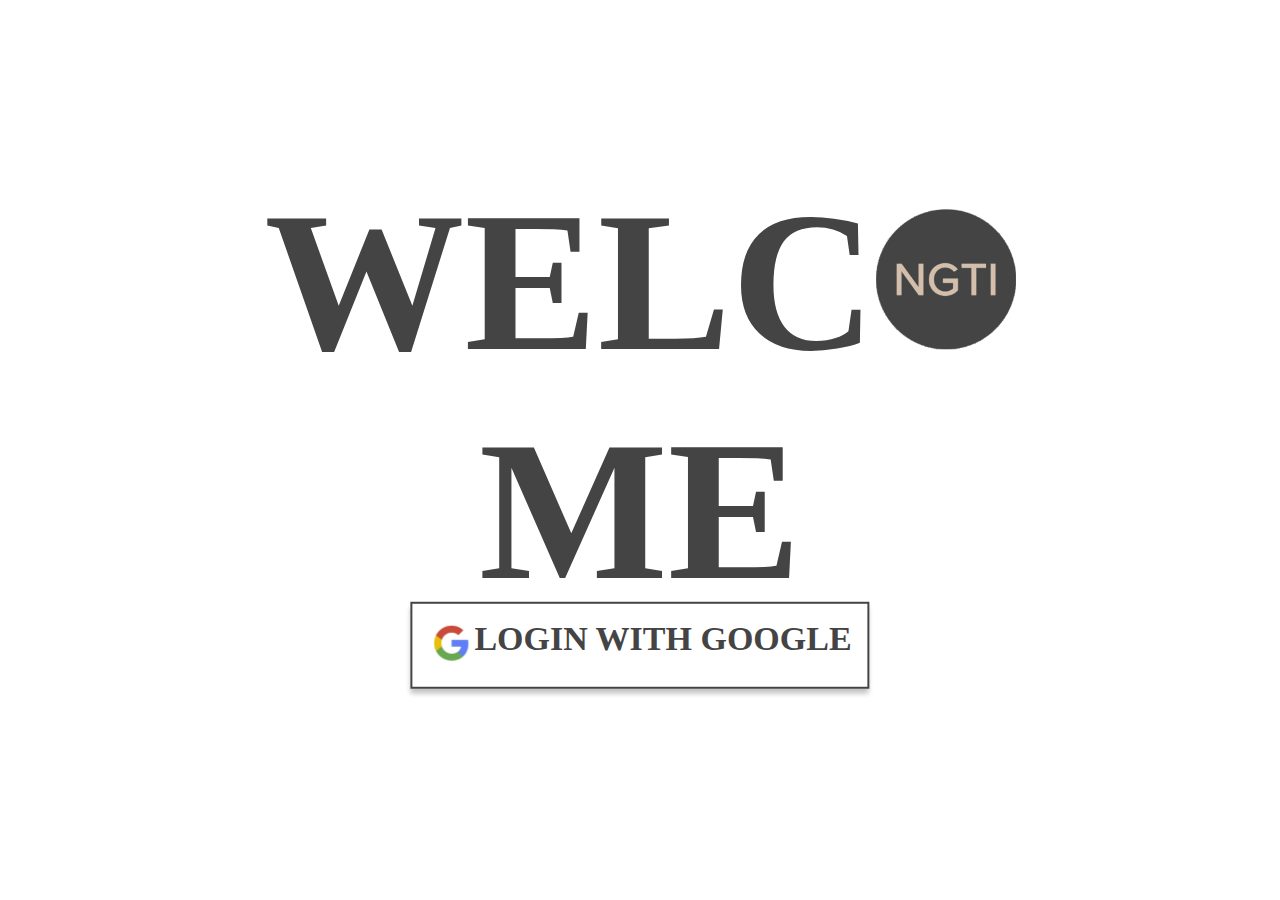
==== NGTI-Calender/wwwroot/index.html @ fe5d92be "oude files" ====
﻿<!DOCTYPE html>
<html>
<head>
    <meta charset="utf-8" />
    <title>WELCOME</title>
    <link href="./css/site.css" type="text/css" rel="stylesheet" />
    <meta name="viewport" content="width=device-width, initial-scale=1" />
</head>
<body>
    <div class="login_page">
        <div class="centered_div_hv">
            <h1>WELC<img id="ngti_logo" src="img/NGTI Logo.png" />ME</h1>
            <button id="login_button">
                <img id="google_logo" src="img/Google Logo.png" /><h3>LOGIN WITH GOOGLE</h3>
            </button>
        </div>
    </div>
</body>
</html>
---- NGTI-Calender/wwwroot/css/site.css ----
﻿/* Please see documentation at https://docs.microsoft.com/aspnet/core/client-side/bundling-and-minification
for details on configuring this project to bundle and minify static web assets. */

a.navbar-brand {
  white-space: normal;
  text-align: center;
  word-break: break-all;
}

/* Provide sufficient contrast against white background */
a {
  color: #0366d6;
}

.btn-primary {
  color: #fff;
  background-color: #1b6ec2;
  border-color: #1861ac;
}

.nav-pills .nav-link.active, .nav-pills .show > .nav-link {
  color: #fff;
  background-color: #1b6ec2;
  border-color: #1861ac;
}

/* Sticky footer styles
-------------------------------------------------- */
html {
  font-size: 14px;
}
@media (min-width: 768px) {
  html {
    font-size: 16px;
  }
}

.border-top {
  border-top: 1px solid #e5e5e5;
}
.border-bottom {
  border-bottom: 1px solid #e5e5e5;
}

.box-shadow {
  box-shadow: 0 .25rem .75rem rgba(0, 0, 0, .05);
}

button.accept-policy {
  font-size: 1rem;
  line-height: inherit;
}

/* Sticky footer styles
-------------------------------------------------- */
html {
  position: relative;
  min-height: 100%;
}

body {
  /* Margin bottom by footer height */
  margin-bottom: 60px;
}
.footer {
  position: absolute;
  bottom: 0;
  width: 100%;
  white-space: nowrap;
  line-height: 60px; /* Vertically center the text there */
}

/*-------------------------------------------------------------------*/
/* ALGEMEEN */
* {
    font-family: 'Segoe UI', 'Georgia', 'Times New Roman';
    font-size: 20px;
}

#current_page {
    text-decoration: underline;
}

body, div, h1, h3 {
    margin: 0;
    padding: 0;
    color: #444444;
}

/* CENTERED DIV - HORIZONTAAL EN VERTICAAL*/
.centered_div_hv {
    width: 80vw;
    position: absolute;
    top: 50%;
    left: 50%;
    -webkit-transform: translate(-50%, -50%);
    -moz-transform: translate(-50%, -50%);
    -o-transform: translate(-50%, -50%);
    -ms-transform: translate(-50%, -50%);
    transform: translate(-50%, -50%);
}

/* LOGIN PAGINA */
.login_page h1, .login_page h3 {
    text-align: center;
}

.login_page h1 {
    font-size: 200px;
}

.login_page h3 {
    color: inherit;
    font-size: 34px;
    float: right;
    padding: 15px 10px 15px 0px;
}

.login_page #login_button {
    transition: all 0.5s ease 0s;
    color: #444444;
    box-shadow: 0px 5px 5px 0px rgba(194,194,194,1);
    margin-top: 2%;
    position: relative;
    left: 50%;
    background-color: #ffffff;
    border-color: #444444;
    border-style: solid;
    border-width: 2px;
    -webkit-transform: translate(-50%, -50%);
    -moz-transform: translate(-50%, -50%);
    -o-transform: translate(-50%, -50%);
    -ms-transform: translate(-50%, -50%);
    transform: translate(-50%, -50%);
    -webkit-box-shadow: 0px 5px 5px 0px rgba(194,194,194,1);
    -moz-box-shadow: 0px 5px 5px 0px rgba(194,194,194,1);
}

.login_page #login_button:hover {
    color: #D5BFAA;
    border-color: #D5BFAA;
}

.login_page #google_logo {
    width: 46px;
    padding: 15px 0 15px 10px;
}

.login_page #ngti_logo {
    height: 140px;
}

/*NAV BAR*/
.nav_bar {
    box-sizing: border-box;
}

.nav_bar li, .nav_bar a {
    text-decoration: none;
}

.nav_bar header {
    display: flex;
    justify-content: space-between;
    align-items: center;
}

.nav_bar header img {
    width: 60px;
    padding: 10px 50px;
}

.nav_bar ul {
    list-style: none;
}

.nav_bar li {
    display: inline-block;
}

.nav_bar li a {
    color: #444444;
    transition: all 0.5s ease 0s;
    padding: 0px 10px;
}

.nav_bar li a:hover {
    color: #D5BFAA;
}
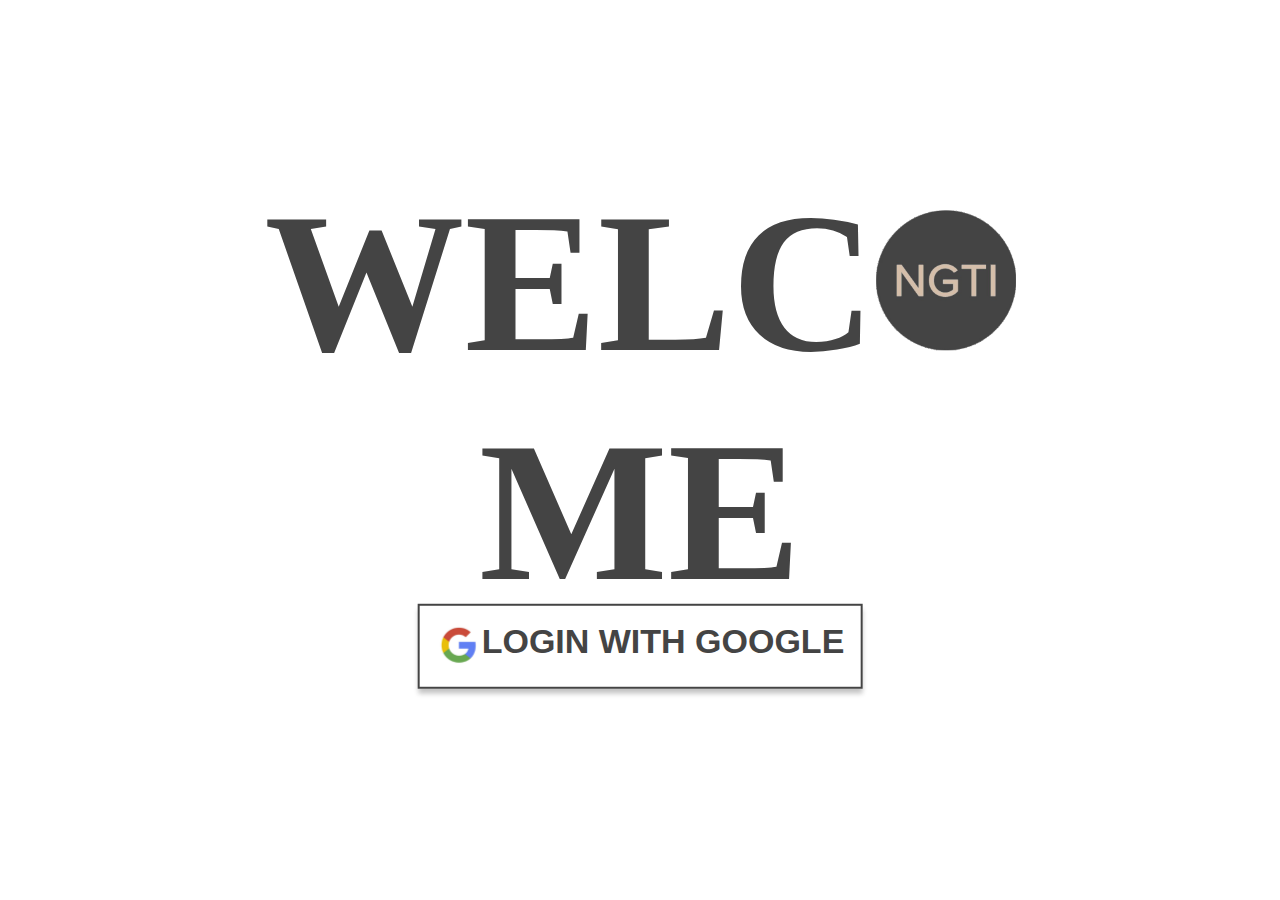
==== commit d38774b7: "Merge branch 'testing' into Tom" ====
--- a/NGTI-Calender/wwwroot/index.html
+++ b/NGTI-Calender/wwwroot/index.html
@@ -1,4 +1,4 @@
-﻿<!DOCTYPE html>
+<!DOCTYPE html>
 <html>
 <head>
     <meta charset="utf-8" />
--- a/NGTI-Calender/wwwroot/css/site.css
+++ b/NGTI-Calender/wwwroot/css/site.css
@@ -2,75 +2,70 @@
 for details on configuring this project to bundle and minify static web assets. */
 
 a.navbar-brand {
-  white-space: normal;
-  text-align: center;
-  word-break: break-all;
-}
-
-/* Provide sufficient contrast against white background */
-a {
-  color: #0366d6;
-}
-
-.btn-primary {
-  color: #fff;
-  background-color: #1b6ec2;
-  border-color: #1861ac;
-}
-
-.nav-pills .nav-link.active, .nav-pills .show > .nav-link {
-  color: #fff;
-  background-color: #1b6ec2;
-  border-color: #1861ac;
+    white-space: normal;
+    text-align: center;
+    word-break: break-all;
 }
 
 /* Sticky footer styles
 -------------------------------------------------- */
 html {
-  font-size: 14px;
+    font-size: 14px;
 }
+
 @media (min-width: 768px) {
-  html {
-    font-size: 16px;
-  }
+    html {
+        font-size: 16px;
+    }
 }
 
 .border-top {
-  border-top: 1px solid #e5e5e5;
+    border-top: 1px solid #e5e5e5;
 }
+
 .border-bottom {
-  border-bottom: 1px solid #e5e5e5;
+    border-bottom: 1px solid #e5e5e5;
 }
 
 .box-shadow {
-  box-shadow: 0 .25rem .75rem rgba(0, 0, 0, .05);
+    box-shadow: 0 .25rem .75rem rgba(0, 0, 0, .05);
 }
 
 button.accept-policy {
-  font-size: 1rem;
-  line-height: inherit;
+    font-size: 1rem;
+    line-height: inherit;
 }
 
 /* Sticky footer styles
 -------------------------------------------------- */
 html {
-  position: relative;
-  min-height: 100%;
+    position: relative;
+    min-height: 100%;
 }
 
 body {
-  /* Margin bottom by footer height */
-  margin-bottom: 60px;
-}
-.footer {
-  position: absolute;
-  bottom: 0;
-  width: 100%;
-  white-space: nowrap;
-  line-height: 60px; /* Vertically center the text there */
+    /* Margin bottom by footer height */
+    margin-bottom: 60px;
 }
 
-/*-------------------------------------------------------------------*/
+.footer {
+    position: absolute;
+    bottom: 0;
+    width: 100%;
+    white-space: nowrap;
+    line-height: 40px; /* Vertically center the text there */
+}
+
+    .footer container {
+        color: #444444;
+    }
+
+    .footer a {
+        font-size: 15px;
+        color: #D5BFAA;
+    }
+
+/-------------------------------------------------------------------/
 /* ALGEMEEN */
 * {
     font-family: 'Segoe UI', 'Georgia', 'Times New Roman';
@@ -98,6 +93,7 @@
     -o-transform: translate(-50%, -50%);
     -ms-transform: translate(-50%, -50%);
     transform: translate(-50%, -50%);
+    font-family: 'Segoe UI', 'Georgia', 'Times New Roman';
 }
 
 /* LOGIN PAGINA */
@@ -137,8 +133,8 @@
 }
 
 .login_page #login_button:hover {
-    color: #D5BFAA;
-    border-color: #D5BFAA;
+        color: #D5BFAA;
+        border-color: #D5BFAA;
 }
 
 .login_page #google_logo {
@@ -150,7 +146,7 @@
     height: 140px;
 }
 
-/*NAV BAR*/
+/NAVIGATION BAR/
 .nav_bar {
     box-sizing: border-box;
 }
@@ -165,10 +161,10 @@
     align-items: center;
 }
 
-.nav_bar header img {
-    width: 60px;
-    padding: 10px 50px;
-}
+    .nav_bar header img {
+        height: 10vh;
+        padding: 10px 50px;
+    }
 
 .nav_bar ul {
     list-style: none;
@@ -187,4 +183,3 @@
 .nav_bar li a:hover {
     color: #D5BFAA;
 }
-
